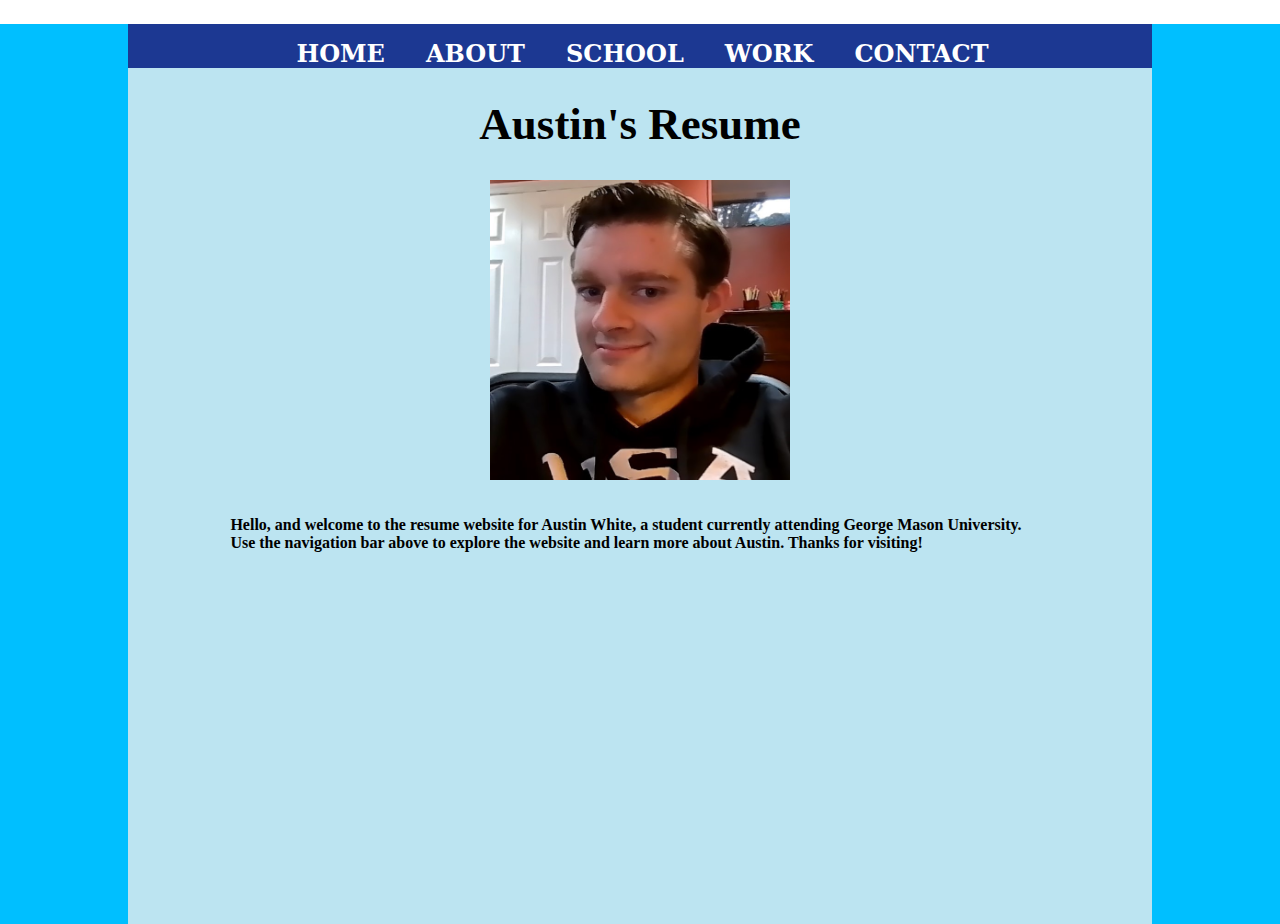
==== index.html @ 9882fb15 "Add files via upload" ====
<!DOCTYPE html>
<html>
<head>
    <title>Resume</title>
    <link rel = "stylesheet" href = "resumestyle.css">
</head>
<body>

<div id = "background">
    <div id = "main">

        <nav>
            <ul>
                <li><a href = "http://ec2-44-205-53-157.compute-1.amazonaws.com/resume/">HOME</a></li>
                <li><a href = "http://ec2-44-205-53-157.compute-1.amazonaws.com/resume/about.html">ABOUT</a></li>
                <li><a href = "http://ec2-44-205-53-157.compute-1.amazonaws.com/resume/education.html">SCHOOL</a></li>
                <li><a href = "http://ec2-44-205-53-157.compute-1.amazonaws.com/resume/employment.html">WORK</a></li>
                <li><a href = "http://ec2-44-205-53-157.compute-1.amazonaws.com/resume/contact.html">CONTACT</a></li>

            </ul>


        </nav>



            <h1>Austin's Resume</h1>

            <img id ="image"  src="photo.jpg" alt="Austin">

            <p>Hello, and welcome to the resume website for Austin White, a student currently attending George Mason University. Use the navigation bar above to explore the website and learn more about Austin. Thanks for visiting!</p>



   </div>      
</div>

</body>

</html>
---- resumestyle.css ----
#background{
	width: 100%;
	background-color:deepskyblue;
    height: 100%;
}

#main {
    margin-left: 10%;
    margin-right: 10%;
    background-color: #bce4f1;
    height: 100%;
}

nav {
    font-size: 24px;
    font: bold 2em;
    background-color: #1c3892;
    text-align: center;
    
		}

	nav ul {
    padding-top: 15px;
    list-style-type: none;
    text-align: center;
    padding-bottom: 0px;  
}

	
	nav li {
    display: inline;
    text-decoration: none;
   

}
	
	nav a {
    text-decoration: none;
    color: #ffffff;
    font-weight: 700;
    font-family: Constantia, "Lucida Bright", "DejaVu Serif", Georgia, serif;
    margin-right: 35px;
    
}

h1 {
    text-align: center;
    font-size: 45px;
}

h2{
    text-align: center;
}


p{
    padding-top: 20px;
    font-weight: bold;
    margin-left: 10%;
    margin-right: 10%;
}


#image {
    display: block;
    margin-left: auto;
    margin-right: auto;
    width: 300px;
    height: 300px;;
    }

    #imageTwo {
        display: block;
        margin-left: auto;
        margin-right: auto;
        width: 400px;
        height: 400px;;
        }

table {

        width: 60%;
        margin-left: 20%;
        margin-right: 20%;
    }

    table, th, td {
        border: 1px solid;
        border-color: darkblue;
      }

td {
    text-align: center;
    font-size: 18px;
}

.toprow {

    font-weight: bolder;
}

ul, li {
    text-align: center;
}
html, body {
    margin:0px;
    height:100%;
  }
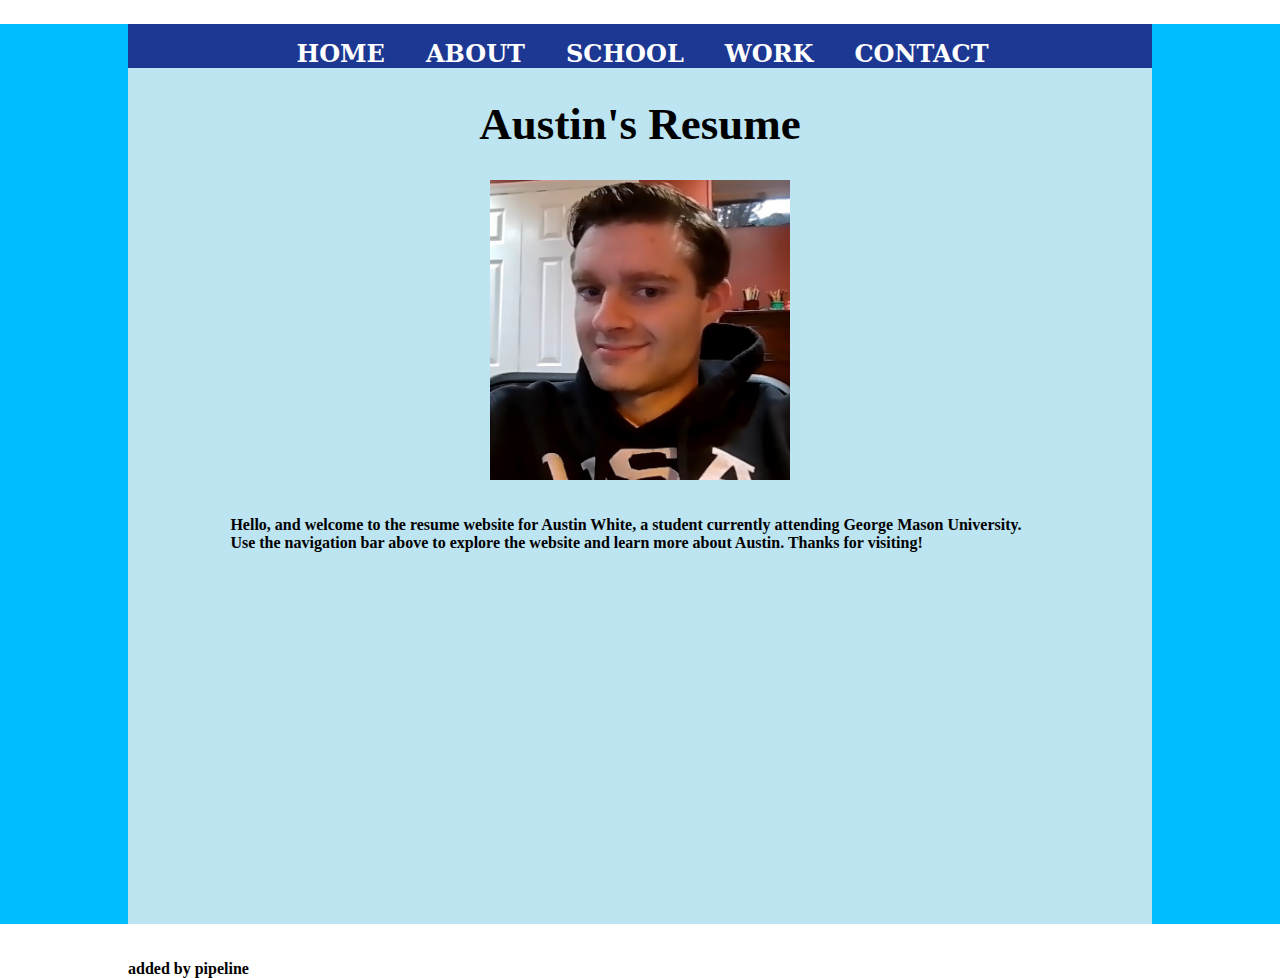
==== commit d13bd7dd: "Update index.html" ====
--- a/index.html
+++ b/index.html
@@ -34,7 +34,7 @@
 
    </div>      
 </div>
-
+<p>added by pipeline</p>
 </body>
 
-</html>+</html>
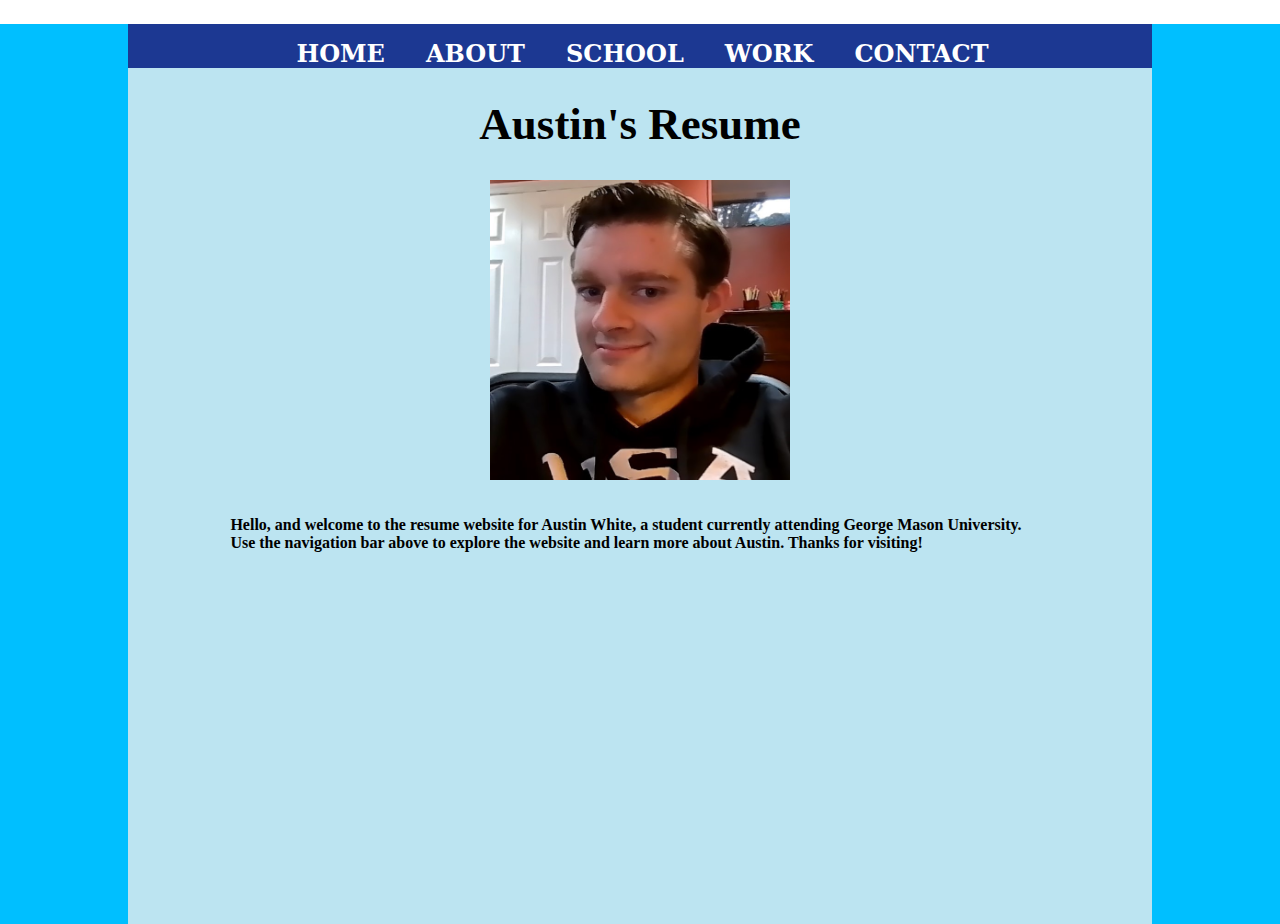
==== commit c428ee6e: "Update index.html" ====
--- a/index.html
+++ b/index.html
@@ -34,7 +34,7 @@
 
    </div>      
 </div>
-<p>added by pipeline</p>
+
 </body>
 
 </html>
